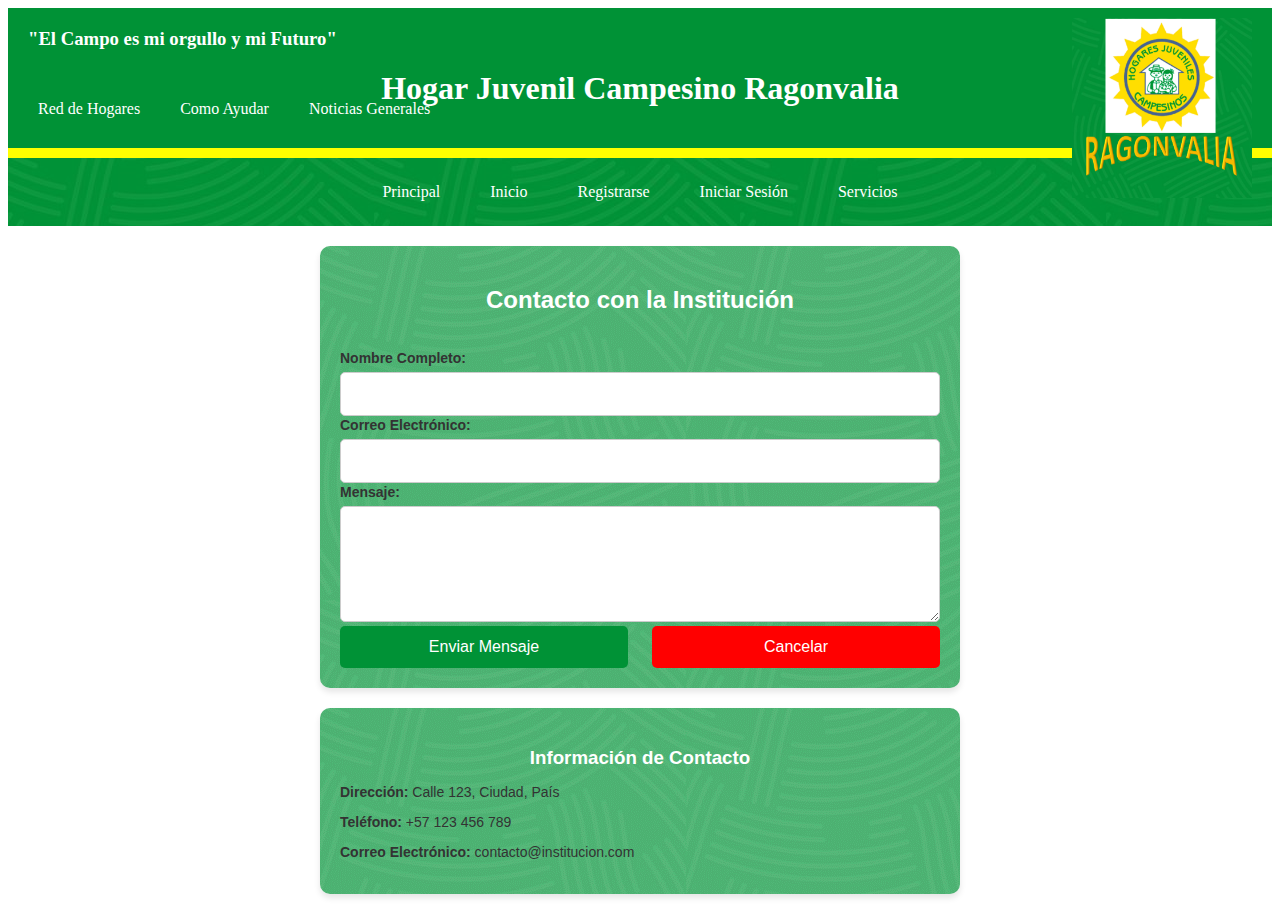
==== html/contacto.html @ 1b70e4c5 "Creando formulario de contacto" ====
<!DOCTYPE html>
<html lang="en">
<head>
    <meta charset="UTF-8">
    <meta name="viewport" content="width=device-width, initial-scale=1.0">
    <title>Contacto</title>
    <link rel="stylesheet" href="..//css\contacto.css">
</head>
<body>
    <div class="header">
        <h3>"El Campo es mi orgullo y mi Futuro"</h3>
        <div class="logo"><img src="..//logo\Logo2.png" alt="logo"></div>
        <h1>Hogar Juvenil Campesino Ragonvalia</h1>
        <div class="enlaces">
            <a href="https://hogaresjuvenilescampesinos.org/red-de-hogares/">Red de Hogares</a>
            <a href="https://hogaresjuvenilescampesinos.org/como-ayudar/">Como Ayudar</a>
            <a href="https://hogaresjuvenilescampesinos.org/noticias/">Noticias Generales</a>
        </div>
    </div>
    <div>
        <nav>
            <a href="https://hogaresjuvenilescampesinos.org/">Principal</a>
            <a href="..//index.html">Inicio</a>
            <a href="..//html\registrarse.html">Registrarse</a>
            <a href="#login-form">Iniciar Sesión</a>
            <div class="menu">
                <a href="#">Servicios</a>
                <div class="submenu">
                    <a href="#">Internado (alimentación, hospedaje de lunes a viernes)</a>
                    <a href="#">Asesoría de tareas de primaria</a>
                    <a href="#">Internet, Scanner, Fotocopias, Impresión, redacción y transcripción de documentos</a>
                    <a href="#">Capacitaciones</a>
                    <a href="#">Catecismo iniciación cristiana</a>
                    <a href="#">Tienda de ropa de segunda mano</a>
                </div>
            </div>
        </nav>
    </div>

    <div class="form-container">
        <h2>Contacto con la Institución</h2>
        <form id="contactForm" action="contacto.php" method="POST">
            <label for="nombre">Nombre Completo:</label>
            <input type="text" id="nombre" name="nombre" required>
    
            <label for="correo">Correo Electrónico:</label>
            <input type="email" id="correo" name="correo" required>
    
            <label for="mensaje">Mensaje:</label>
            <textarea id="mensaje" name="mensaje" rows="5" required></textarea>
    
            <div class="buttons">
                <button type="submit">Enviar Mensaje</button>
                <button type="reset">Cancelar</button>
            </div>
        </form>
    </div>
    
    <!-- Información de contacto de la institución -->
    <div class="contact-info">
        <h3>Información de Contacto</h3>
        <p><strong>Dirección:</strong> Calle 123, Ciudad, País</p>
        <p><strong>Teléfono:</strong> +57 123 456 789</p>
        <p><strong>Correo Electrónico:</strong> contacto@institucion.com</p>
    </div>
    
</body>
</html>
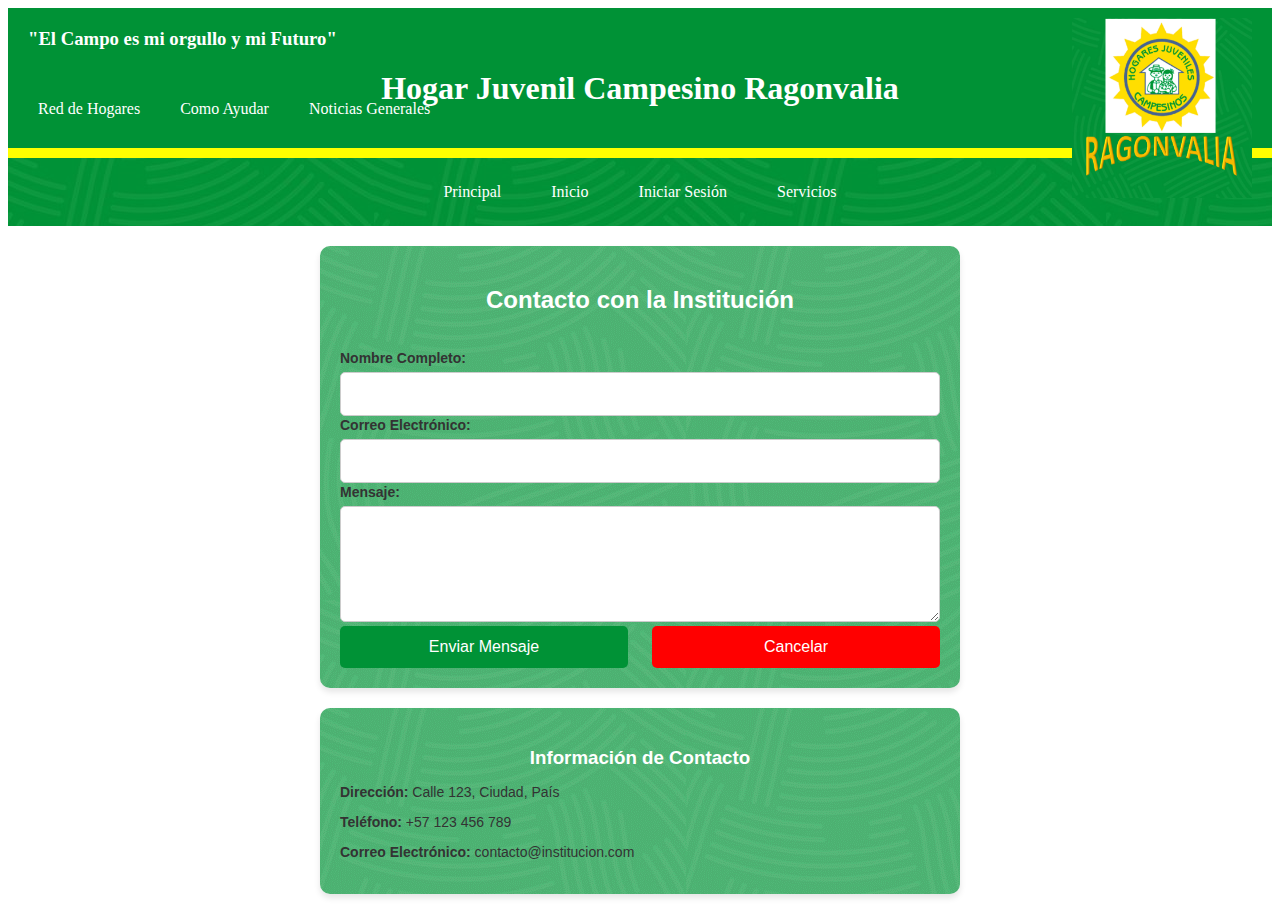
==== commit e025f386: "Actualizacion y creación del nav nosotros con informacion interna de la institución" ====
--- a/html/contacto.html
+++ b/html/contacto.html
@@ -21,16 +21,15 @@
         <nav>
             <a href="https://hogaresjuvenilescampesinos.org/">Principal</a>
             <a href="..//index.html">Inicio</a>
-            <a href="..//html\registrarse.html">Registrarse</a>
-            <a href="#login-form">Iniciar Sesión</a>
+            <a href="..//index.html#login-form">Iniciar Sesión</a>
             <div class="menu">
                 <a href="#">Servicios</a>
                 <div class="submenu">
-                    <a href="#">Internado (alimentación, hospedaje de lunes a viernes)</a>
-                    <a href="#">Asesoría de tareas de primaria</a>
+                    <a href="..//html\registrarse.html">Internado (alimentación, hospedaje de lunes a viernes)</a>
+                    <a href="..//html\registrarse.html">Asesoría de tareas de primaria</a>
                     <a href="#">Internet, Scanner, Fotocopias, Impresión, redacción y transcripción de documentos</a>
-                    <a href="#">Capacitaciones</a>
-                    <a href="#">Catecismo iniciación cristiana</a>
+                    <a href="..//html\registrarse.html">Capacitaciones</a>
+                    <a href="..//html\registrarse.html">Catecismo iniciación cristiana</a>
                     <a href="#">Tienda de ropa de segunda mano</a>
                 </div>
             </div>
